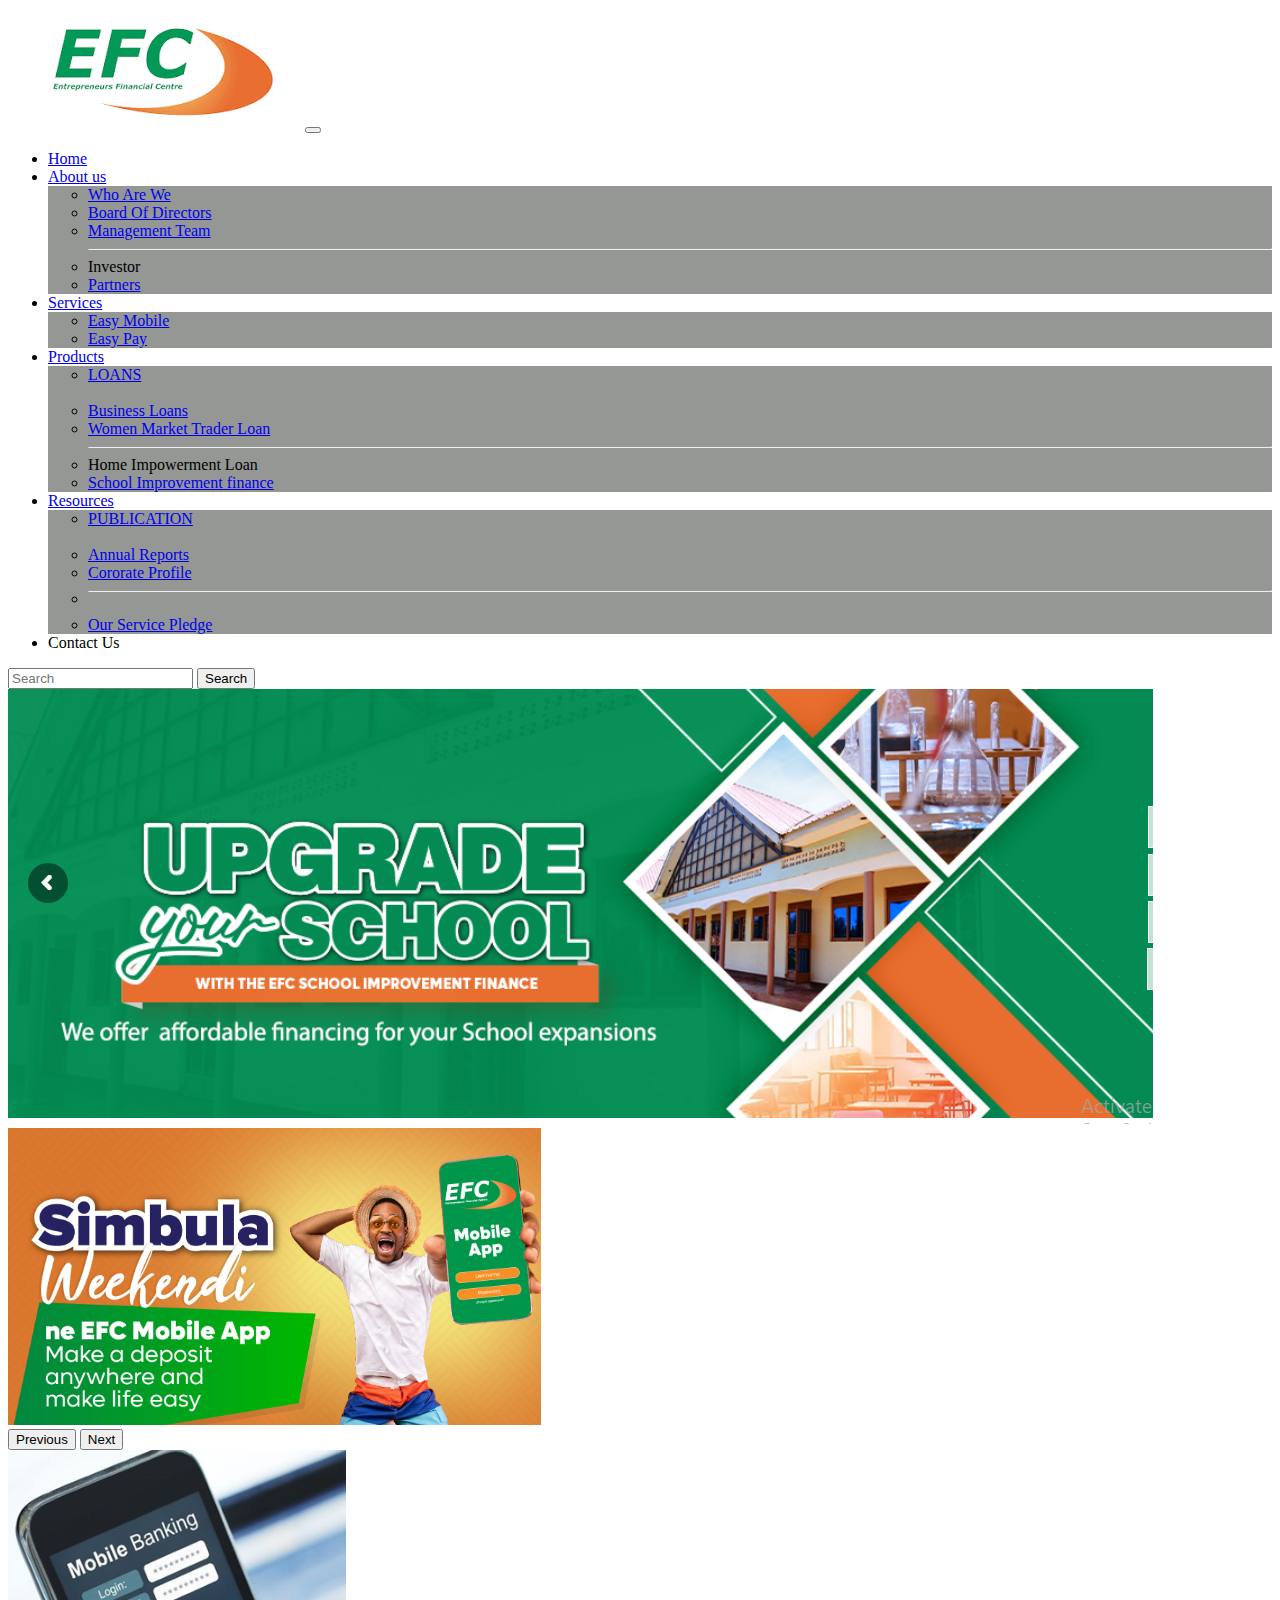
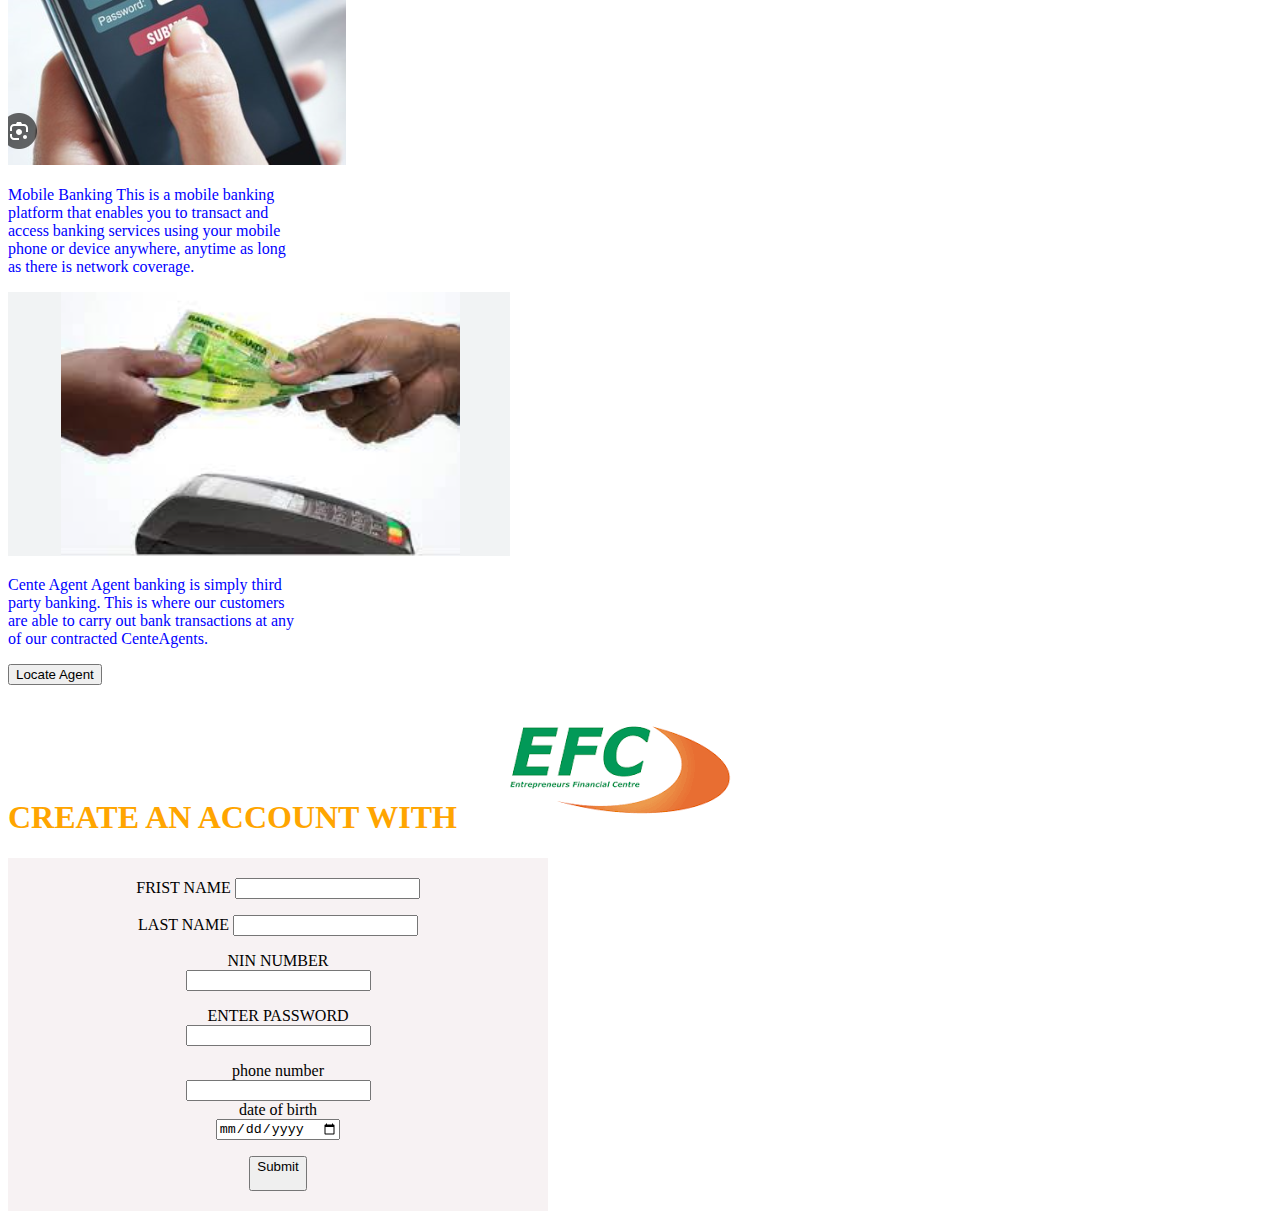
==== bootstrap.html @ fdf6cf0e "course work" ====
<!DOCTYPE html>
<html lang="en">
<head>
  <meta charset="UTF-8">
  <meta name="viewport" content="width=device-width, initial-scale=1.0">
  <title>Document</title>
  <link href="https://cdn.jsdelivr.net/npm/bootstrap@5.3.2/dist/css/bootstrap.min.css" rel="stylesheet" integrity="sha384-T3c6CoIi6uLrA9TneNEoa7RxnatzjcDSCmG1MXxSR1GAsXEV/Dwwykc2MPK8M2HN" crossorigin="anonymous">
</head>
<style>
  .dropdown-menu{
    background-color:rgb(149, 151, 148);
    position: relative;
  }
  .card-text{
    color:blue;
  }
  .login{
background-color:#f7f2f3;
border-color:red;
width: 500px;
padding: 20px;
text-align: center;
  }
  h1{
    Color:orange;
  }
  
</style>
<body>

<!--navigation bar starts-->
<div class="p-3 mb-2 bg-success text-white"></div>
<nav class="navbar navbar-expand-lg bg-body-tertiary">
  <div class="container-fluid">
    <img src="efc.png">
    <a class="navbar-brand" href="#"></a>
    <button class="navbar-toggler" type="button" data-bs-toggle="collapse" data-bs-target="#navbarSupportedContent" aria-controls="navbarSupportedContent" aria-expanded="false" aria-label="Toggle navigation">
      <span class="navbar-toggler-icon"></span>
    </button>
    <div class="collapse navbar-collapse" id="navbarSupportedContent">
      <ul class="navbar-nav me-auto mb-2 mb-lg-0">
        <li class="nav-item">
          <a class="nav-link active" aria-current="page" href="#">Home</a>
        </li>
        <li class="nav-item dropdown">
          <a class="nav-link dropdown-toggle" href="#" role="button" data-bs-toggle="dropdown" aria-expanded="false">
            About us
          </a>
          <ul class="dropdown-menu">
            <li><a class="dropdown-item" href="#">Who Are We</a></li>
            <li><a class="dropdown-item" href="#">Board Of Directors</a></li>
            <li><a class="dropdown-item" href="#">Management Team</a></li>
            <li><hr class="dropdown-divide" href="#">Investor</hr></li>
            <li><a class="dropdown-item" href="#">Partners</a></li>
          </ul>
        </li>
        <li class="nav-item dropdown">
          <a class="nav-link dropdown-toggle" href="#" role="button" data-bs-toggle="dropdown" aria-expanded="false">
            Services
          </a>
          <ul class="dropdown-menu">
            <li><a class="dropdown-item" href="#">  Easy Mobile</a></li>
            <li><a class="dropdown-item" href="#">Easy Pay</a></li>
          </ul>
        </li>
        <li class="nav-item dropdown">
          <a class="nav-link dropdown-toggle" href="#" role="button" data-bs-toggle="dropdown" aria-expanded="false">
            Products
          </a>
          <ul class="dropdown-menu">
            <li><a class="dropdown-item" href="#">LOANS</a></li><br>
            <li><a class="dropdown-item" href="#">Business Loans</a></li>
            <li><a class="dropdown-item" href="#">Women Market Trader Loan</a></li>
            <li><hr class="dropdown-divide" href="#">Home Impowerment Loan</li>
            <li><a class="dropdown-item" href="#">School Improvement finance</a></li>
          </ul>
        </li>
        <li class="nav-item dropdown">
          <a class="nav-link dropdown-toggle" href="#" role="button" data-bs-toggle="dropdown" aria-expanded="false">
            Resources
          </a>
          <ul class="dropdown-menu">
            <li><a class="dropdown-item" href="#">PUBLICATION</a></li><br>
            <li><a class="dropdown-item" href="#">Annual Reports</a></li>
            <li><a class="dropdown-item" href="#">Cororate Profile</a></li>
            <li><hr class="dropdown-item"Traffic Guide></li>
            <li><a class="dropdown-item" href="#">Our Service Pledge</a></li>
          </ul>
        </li>

        <li class="nav-item">
          <a class="nav-link disabled" aria-disabled="true">Contact Us</a>
        </li>
      </ul>
      <form class="d-flex" role="search">
        <input class="form-control me-2" type="search" placeholder="Search" aria-label="Search">
        <button class="btn btn-outline-success" type="submit">Search</button>
      </form>
    </div>
  </div>
</nav>

<!--navigation bar ends-->
<!--carousel bar starts-->
<div id="carouselExample" class="carousel slide">
  <div class="carousel-inner">
    <div class="carousel-item active">
      <img src="two.png" class="d-block w-100" alt="...">
    </div>
    <div class="carousel-item">
      <img src="peter.png" class="d-block w-100" class="d-block " alt="...">
    </div>
  </div>
  <button class="carousel-control-prev" type="button" data-bs-target="#carouselExample" data-bs-slide="prev">
    <span class="carousel-control-prev-icon" aria-hidden="true"></span>
    <span class="visually-hidden">Previous</span>
  </button>
  <button class="carousel-control-next" type="button" data-bs-target="#carouselExample" data-bs-slide="next">
    <span class="carousel-control-next-icon" aria-hidden="true"></span>
    <span class="visually-hidden">Next</span>
  </button>
  
</div> 
<!--carousel bar ends-->
<!--Gutters begins-->
<div class="container px-4 text-center">
    <div class="row gx-5">
      <div class="col">
       <div class="p-3">
        <div class="card" style="width: 18rem;">
          <img src="phone.png" class="card-img-top" alt="...">
          <div class="card-body">
            <p class="card-text">
            Mobile Banking
            This is a mobile banking platform that enables you to transact and access banking services using your mobile phone or device anywhere, anytime as long as there is network coverage.
            </p>
          </div>
        </div>

       </div>
      </div>
      <div class="col">
        <div class="p-3"><div class="card" style="width: 18rem;">
          <img src="money.png" class="card-img-top" alt="...">
          <div class="card-body">
            <p class="card-text">Cente Agent
              Agent banking is simply third party banking. This is where our customers are able to carry out bank transactions at any of our contracted CenteAgents.
             </p>
              <button> Locate Agent </button>
      </div>
      </div>
      </div>
      </div>
      
    </div>
    <!--Gutters ends-->
    <!--Account details begins-->
    <h1>CREATE AN ACCOUNT WITH <img src="efc.png"></h1>
    <div class="login">
      <label for="fNAME">FRIST NAME</label> 
      <input type="text" id="fNAME"name="fname"> <br>
         </P>
      <label for="lNAME">LAST NAME</label> 
      <input type="text" id="LNAME"name="lname" > <br>
      <p>
      <label for="email">NIN NUMBER</label> <br>
      <input type="nin number" id="nin number"name="nin number" > <br>
     </p>
     <label for="password">ENTER PASSWORD</label> <br>
      <input type="password" id="password"name="password" > <br>
     </p>
     <label for="phone">phone number</label> <br>
     <input type="number"id="phone"name="phone"><br>
     <label for="date of birth">date of birth</label> <br>
     <input type="date"id="date of birth"name="date of birth"><br>
    </p>
    <button type="submit" class="btn btn-primary">Submit
    </p>
    
    </div>
    <!--Account details ends--> 
  </div>

<script src="https://cdn.jsdelivr.net/npm/bootstrap@5.3.2/dist/js/bootstrap.bundle.min.js" integrity="sha384-C6RzsynM9kWDrMNeT87bh95OGNyZPhcTNXj1NW7RuBCsyN/o0jlpcV8Qyq46cDfL" crossorigin="anonymous"></script>
</body>
</html>
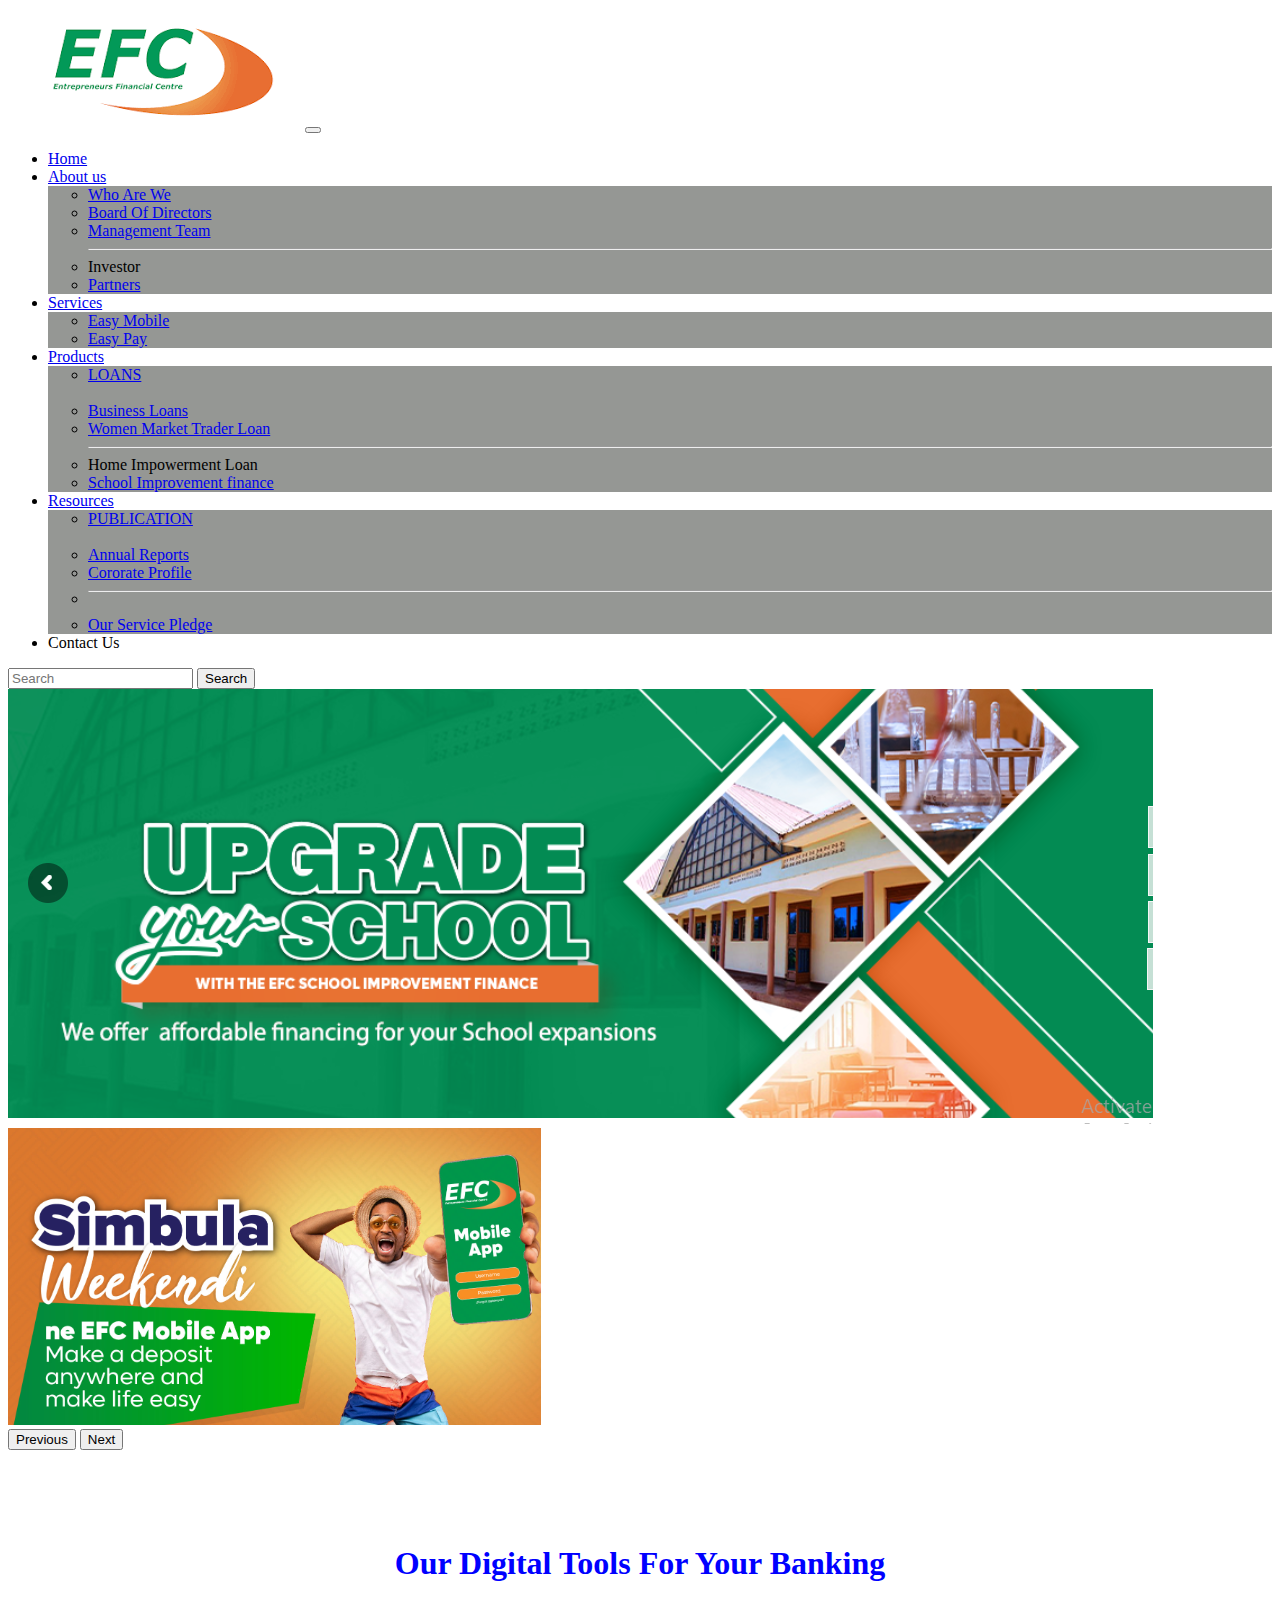
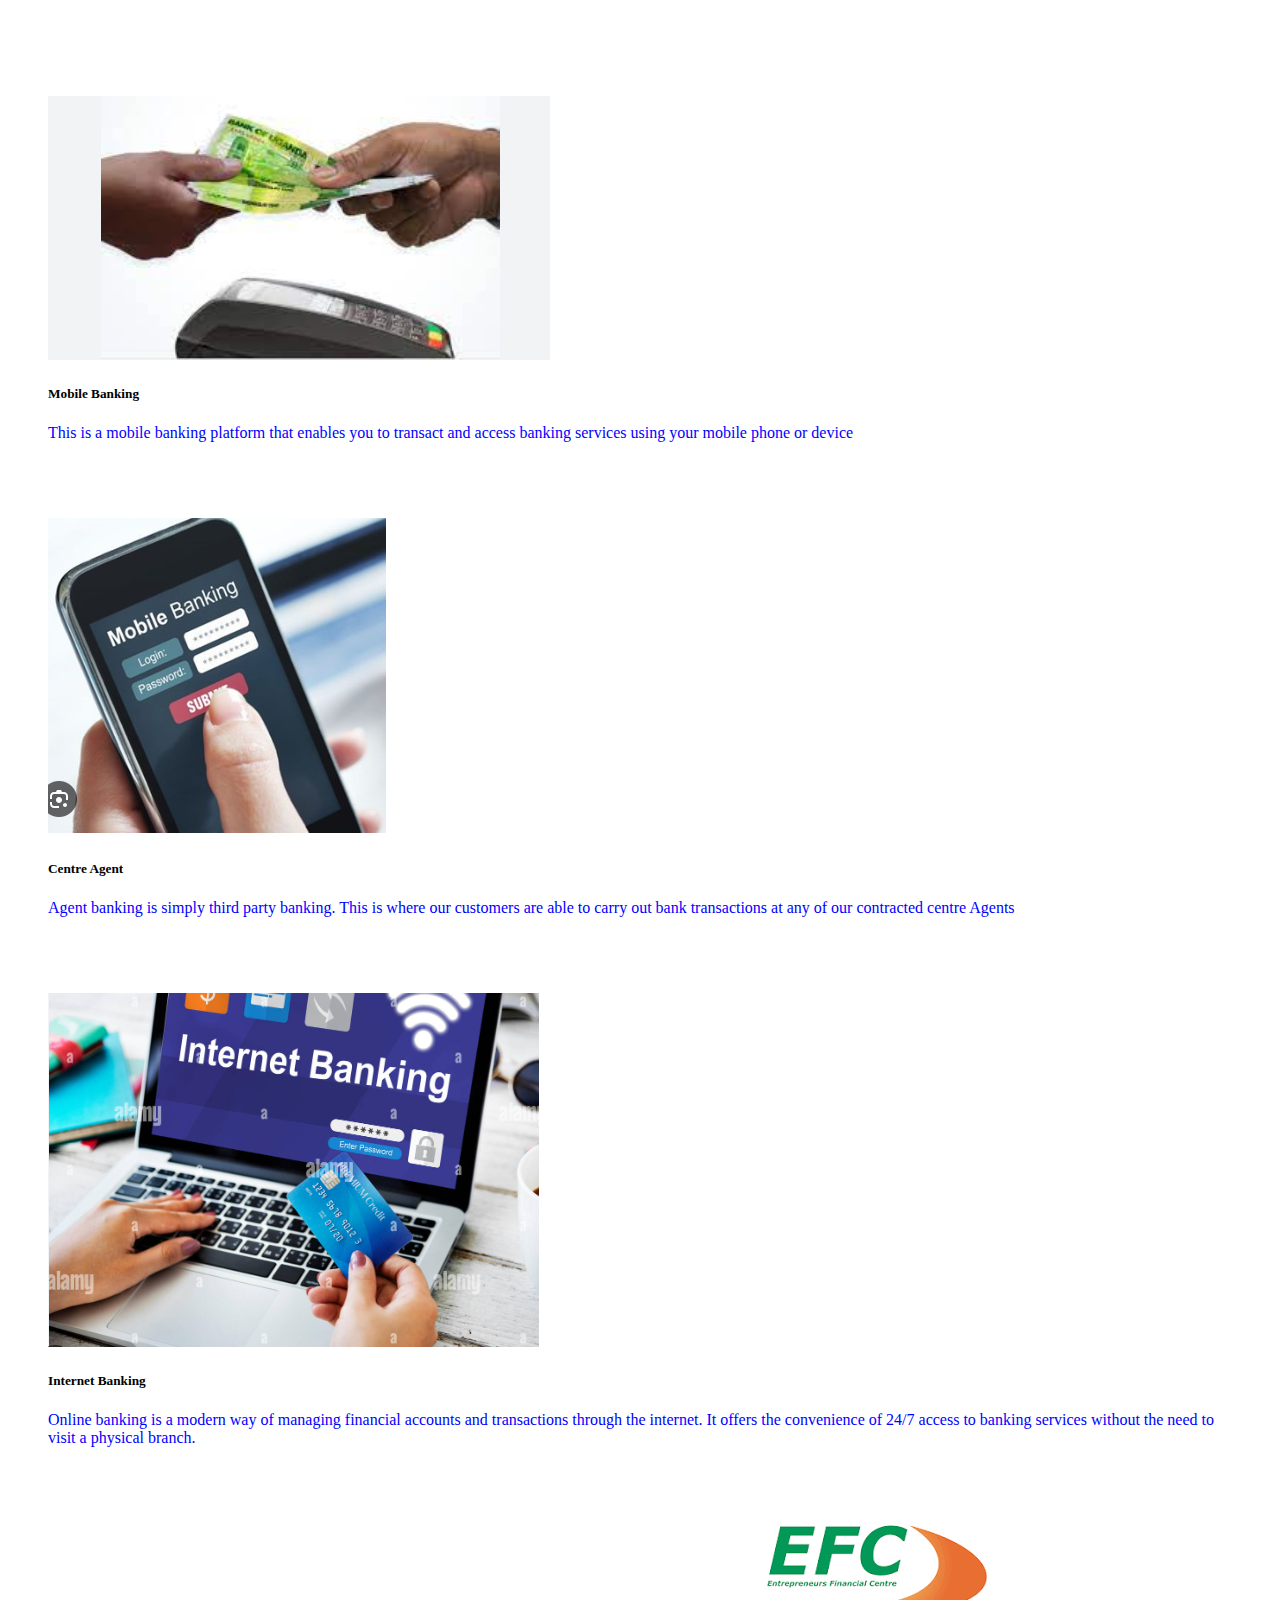
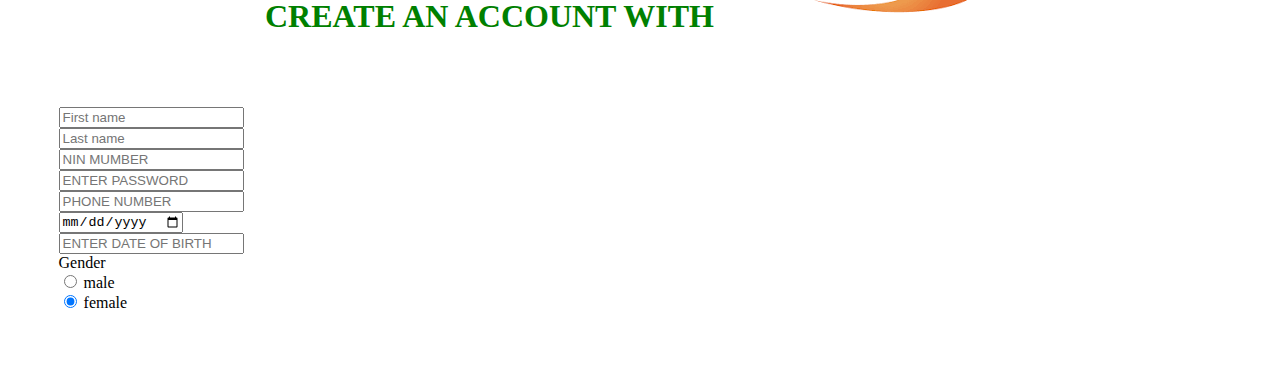
==== commit 43154274: "course work" ====
--- a/bootstrap.html
+++ b/bootstrap.html
@@ -14,16 +14,26 @@
   .card-text{
     color:blue;
   }
-  .login{
-background-color:#f7f2f3;
-border-color:red;
-width: 500px;
-padding: 20px;
-text-align: center;
-  }
+   
+  
   h1{
-    Color:orange;
-  }
+    Color:green;
+    text-align: center;
+  }
+  .card{
+    padding: 20px;
+    margin:20px;
+  }
+   h6{
+    color: blue;
+    padding: 20px;
+    text-align: center;
+    font-size: 200%;
+   }
+   .login{
+    padding: 4%;
+   }
+   
   
 </style>
 <body>
@@ -122,62 +132,85 @@
   
 </div> 
 <!--carousel bar ends-->
-<!--Gutters begins-->
-<div class="container px-4 text-center">
-    <div class="row gx-5">
-      <div class="col">
-       <div class="p-3">
-        <div class="card" style="width: 18rem;">
-          <img src="phone.png" class="card-img-top" alt="...">
-          <div class="card-body">
-            <p class="card-text">
-            Mobile Banking
-            This is a mobile banking platform that enables you to transact and access banking services using your mobile phone or device anywhere, anytime as long as there is network coverage.
-            </p>
-          </div>
-        </div>
-
-       </div>
-      </div>
-      <div class="col">
-        <div class="p-3"><div class="card" style="width: 18rem;">
-          <img src="money.png" class="card-img-top" alt="...">
-          <div class="card-body">
-            <p class="card-text">Cente Agent
-              Agent banking is simply third party banking. This is where our customers are able to carry out bank transactions at any of our contracted CenteAgents.
-             </p>
-              <button> Locate Agent </button>
-      </div>
-      </div>
-      </div>
-      </div>
-      
-    </div>
-    <!--Gutters ends-->
+<!---card starts-->
+<h6>Our Digital Tools For Your Banking</h6>
+<div class="card-group">
+  <div class="card">
+    <img src="money.png" class="card-img-top" alt="...">
+    <div class="card-body">
+      <h5 class="card-title">Mobile Banking</h5>
+      <p class="card-text">This is a mobile banking platform that enables you to transact and access banking services using your mobile phone or device</p>
+     
+    </div>
+  </div>
+  <div class="card">
+    <img src="phone.png" class="card-img-top" alt="...">
+    <div class="card-body">
+      <h5 class="card-title">Centre Agent</h5>
+      <p class="card-text">Agent banking is simply third party banking. This is where our customers are able to carry out bank transactions at any of our contracted  centre Agents</p>
+    </div>
+  </div>
+  <div class="card">
+    <img src="bank.png" class="card-img-top" alt="...">
+    <div class="card-body">
+      <h5 class="card-title">Internet Banking</h5>
+      <p class="card-text">
+        Online banking is a modern way of managing financial accounts and transactions through the internet. It offers the convenience of 24/7 access to banking services without the need to visit a physical branch.</p>
+    
+    </div>
+  </div>
+</div>
+<!---card ends-->
+   
     <!--Account details begins-->
     <h1>CREATE AN ACCOUNT WITH <img src="efc.png"></h1>
+    <!--gutter begins-->
     <div class="login">
-      <label for="fNAME">FRIST NAME</label> 
-      <input type="text" id="fNAME"name="fname"> <br>
-         </P>
-      <label for="lNAME">LAST NAME</label> 
-      <input type="text" id="LNAME"name="lname" > <br>
-      <p>
-      <label for="email">NIN NUMBER</label> <br>
-      <input type="nin number" id="nin number"name="nin number" > <br>
-     </p>
-     <label for="password">ENTER PASSWORD</label> <br>
-      <input type="password" id="password"name="password" > <br>
-     </p>
-     <label for="phone">phone number</label> <br>
-     <input type="number"id="phone"name="phone"><br>
-     <label for="date of birth">date of birth</label> <br>
-     <input type="date"id="date of birth"name="date of birth"><br>
-    </p>
-    <button type="submit" class="btn btn-primary">Submit
-    </p>
-    
-    </div>
+      <div class="row g-3">
+  <div class="col">
+    <input type="text" class="form-control" placeholder="First name" aria-label="First name">
+  </div>
+  <div class="col">
+    <input type="text" class="form-control" placeholder="Last name" aria-label="Last name">
+  </div>
+  </div>
+  <div class="col">
+  <input type="text" class="form-control" placeholder="NIN MUMBER" aria-label="NIN NUMBER">
+</div>
+<div class="col">
+  <input type="password" class="form-control" placeholder="ENTER PASSWORD" aria-label="ENTER PASSWORD">
+</div>
+<div>
+<input type="number" class="form-control" placeholder="PHONE NUMBER" aria-label="PHONE NUMBER">
+</div>
+<div>
+  <input type="date" class="form-control" placeholder="ENTER DATE OF BIRTH" aria-label="ENTER DATE OF BIRTH">
+  </div>
+  <div>
+    <input type="d" class="form-control" placeholder="ENTER DATE OF BIRTH" aria-label="ENTER DATE OF BIRTH">
+    </div>
+<!--gutter ends-->
+ 
+</label>
+<div class="button">
+</div>
+<h7>Gender<h7>
+<div class="form-check">
+  <input class="form-check-input" type="radio" name="flexRadioDefault" id="flexRadioDefault2" checked>
+  <label class="form-check-label" for="flexRadioDefault2">
+    male
+  </label>
+</div>
+  </label>
+  <div class="button">
+</div>
+<div class="form-check">
+  <input class="form-check-input" type="radio" name="flexRadioDefault" id="flexRadioDefault2" checked>
+  <label class="form-check-label" for="flexRadioDefault2">
+    female
+  </label>
+  </div>
+</div>
     <!--Account details ends--> 
   </div>
 
